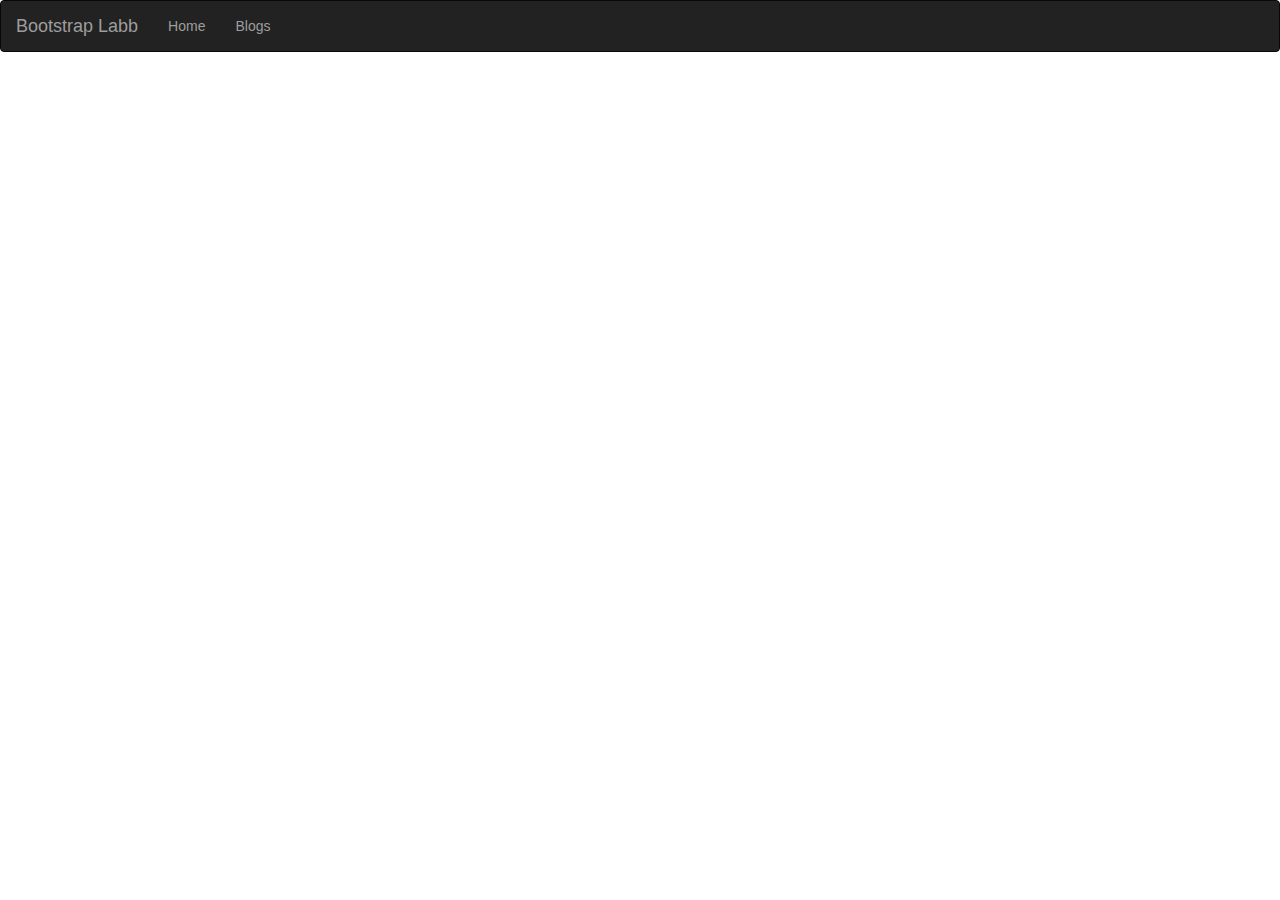
==== Index.html @ fe43e8bb ".init" ====
﻿<!DOCTYPE html>
<html ng-app="blogModule">
<head>
    <title>Bootstrap Labb</title>
	<meta charset="utf-8" />
    <meta name="viewport" content="width=device-width, initial-scale=1.0" />
    <link href="CSS/master.css" rel="stylesheet" />
    <base href="/" />
</head>
<body ng-controller="MainController">
    <header ng-include="'Views/Partials/Navbar.html'"></header>

    <main class="container-fluid" ng-view></main>

    <!-- 3rd party libs and frameworks -->
    <script src="Scripts/jquery-3.1.0.min.js"></script>
    <script src="Scripts/bootstrap.min.js"></script>
    <script src="Scripts/angular.js"></script>
    <script src="Scripts/angular-route.js"></script>

    <!-- Misc -->
 
    <!-- Modules -->
    <script src="Scripts/Modules/module.js"></script>

    <!-- Routes -->
    <script src="Scripts/Routes/route.js"></script>

    <!-- Controllers -->
    <script src="Scripts/Controllers/main.controller.js"></script>
    <script src="Scripts/Controllers/home.controller.js"></script>
    <script src="Scripts/Controllers/blogs.controller.js"></script>
    <script src="Scripts/Controllers/blog.controller.js"></script>

</body>
</html>
---- CSS/master.css ----
﻿@import url('../Content/bootstrap.min.css');

.carousel-inner > .item > img,
  .carousel-inner > .item > a > img {
      width: 70%;
      margin: auto;
  }
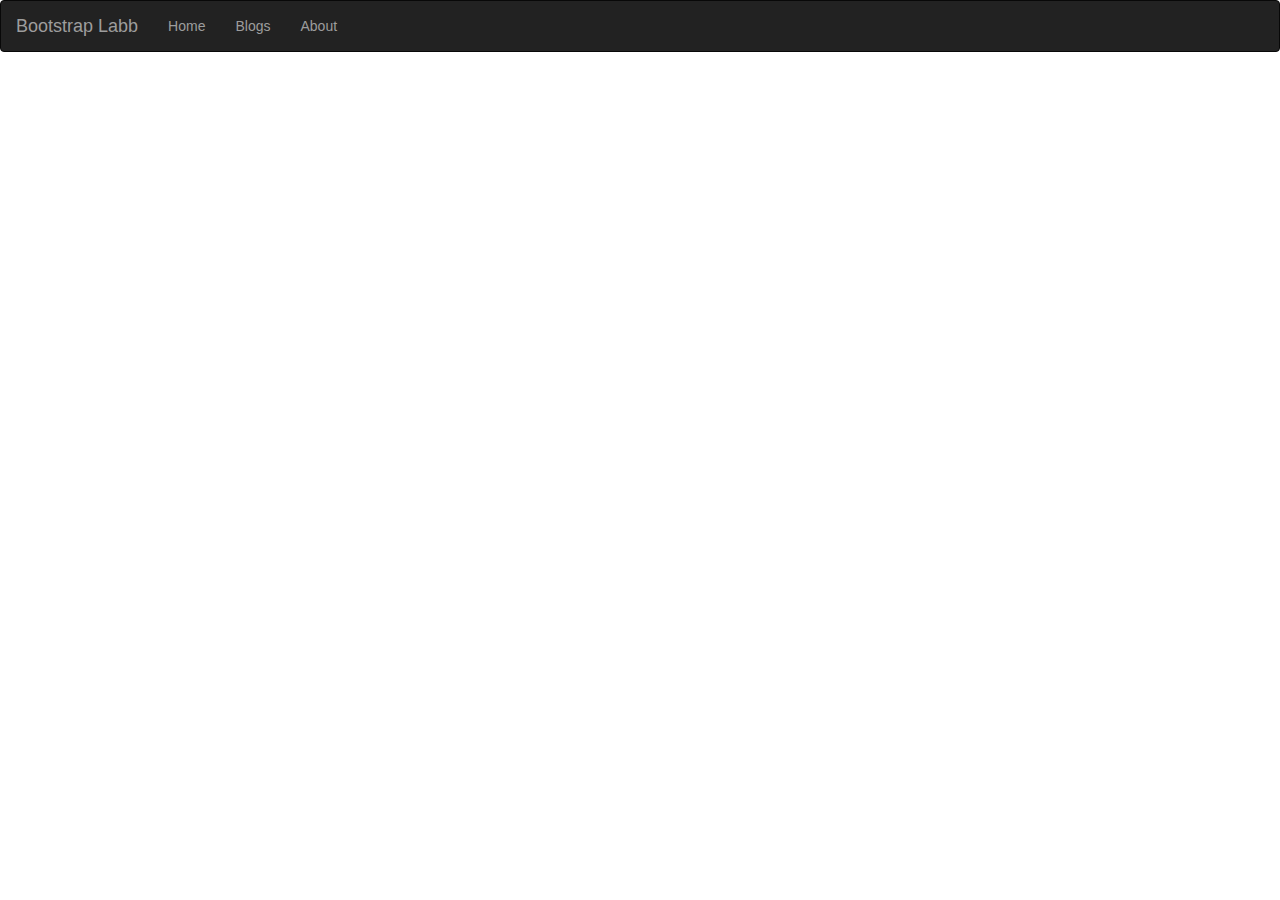
==== commit 9984121a: "The basic is done" ====
--- a/Index.html
+++ b/Index.html
@@ -31,6 +31,6 @@
     <script src="Scripts/Controllers/home.controller.js"></script>
     <script src="Scripts/Controllers/blogs.controller.js"></script>
     <script src="Scripts/Controllers/blog.controller.js"></script>
-
+    <script src="Scripts/Controllers/about.controller.js"></script>
 </body>
 </html>
